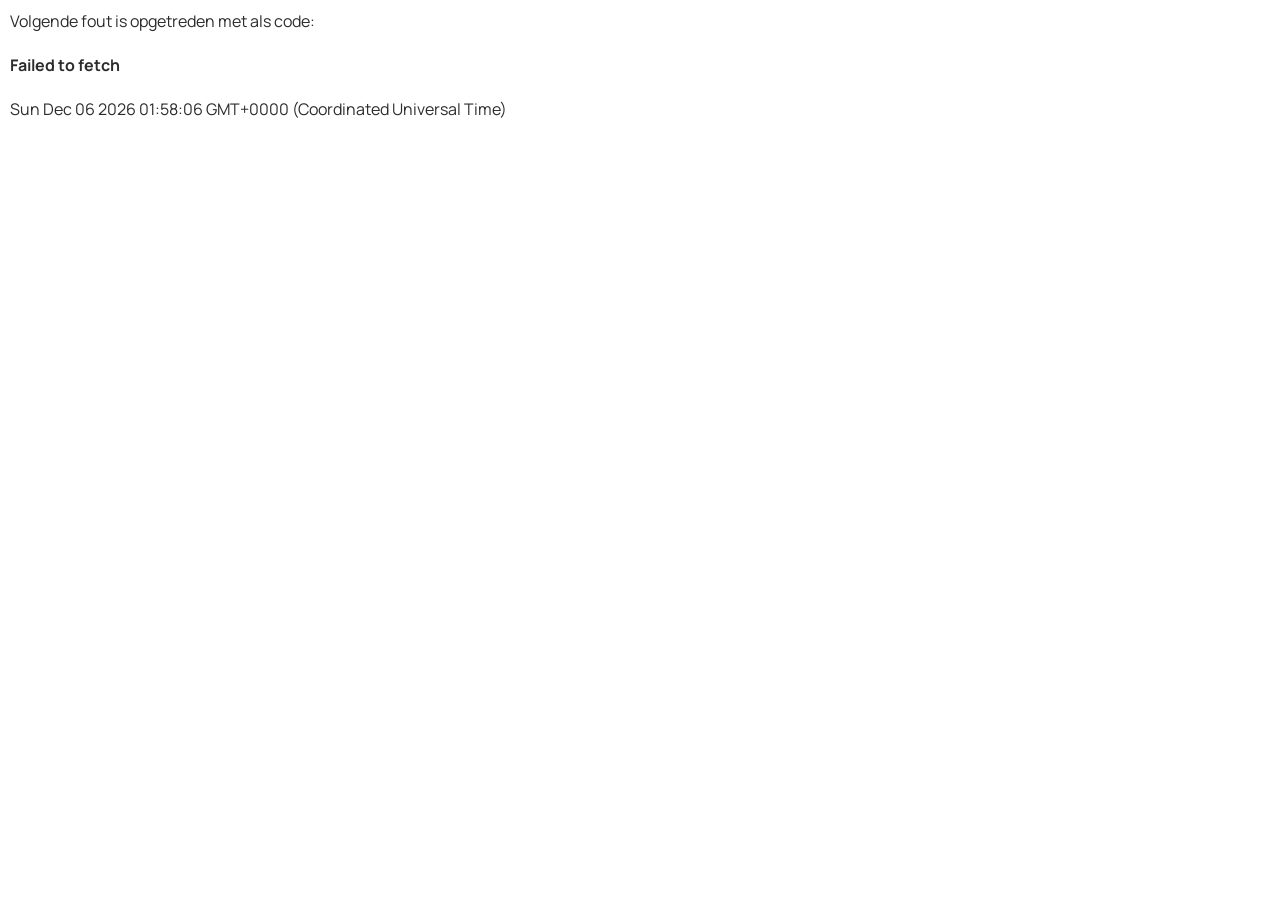
==== main.html @ 2ec8a3ab "first commit" ====
<!DOCTYPE html>
<html lang="en">
<head>
  <meta charset="UTF-8">
  <meta name="viewport" content="width=device-width, initial-scale=1.0">

  <!-- Fonts -->
  <link rel="preconnect" href="https://fonts.googleapis.com">
  <link rel="preconnect" href="https://fonts.gstatic.com" crossorigin>
  <link href="https://fonts.googleapis.com/css2?family=Manrope:wght@200..800&family=Nunito+Sans:ital,opsz,wght@0,6..12,200..1000;1,6..12,200..1000&display=swap" rel="stylesheet">
  <link href="https://fonts.googleapis.com/css2?family=Anta&display=swap" rel="stylesheet">
  <link href="https://fonts.googleapis.com/css2?family=Bitcount+Prop+Double:wght@100..900&display=swap" rel="stylesheet">

  <!-- CSS -->
  <link rel="stylesheet" href="./css/main.css">
  <link rel="stylesheet" href="./css/loader.css">

  <title>Explo Art</title>
</head>

<body>

  <button id="btn-arrow-up" aria-label="Arrow Up" title="Arrow Up">
    <svg viewBox="0 0 24 24" fill="none" stroke="currentColor" stroke-width="2"
        stroke-linecap="round" stroke-linejoin="round">
      <path d="M12 19V5" />       <!-- vertical line of the arrow -->
      <path d="M5 12l7-7 7 7" /> <!-- arrowhead -->
    </svg>
  </button>

  <button id="btn-arrow-down" aria-label="Arrow Down" title="Arrow Down">
    <svg viewBox="0 0 24 24" fill="none" stroke="currentColor" stroke-width="2"
        stroke-linecap="round" stroke-linejoin="round">
      <path d="M12 5v14" />        <!-- vertical line of the arrow -->
      <path d="M19 12l-7 7-7-7" /> <!-- arrowhead -->
    </svg>
  </button>

  <!--div class="loader-container">
    <div class="loader"></div>
  </div-->

  <div class="loader-container">
    <div class="loader">
      <div class="explo">EXPLO</div>
      <div class="sweep"></div>
      <div class="app-art">
        <span>APP</span>
        <span>ART</span>
      </div>
    </div>
  </div>

  <h1>Explo App</h1>

   <details>
   
      <summary>Lesverschuivingen</summary>
   </details>

  <details>
   
      <summary>Toezichten</summary>


    <div class="supervision-intro">
      <label>Bijgewerkt</label>
      <div id="supervision-update"></div>
      <label>Zoek naam</label>
      <div>
        <select id="supervision-teacher">
          <option value="" selected></option>
        </select>
        <button>
          <svg width="24" height="24" viewBox="0 0 24 24" fill="none">
            <path d="M3 6H21" stroke="black" stroke-width="2"/>
            <rect x="6" y="6" width="12" height="14" rx="2" stroke="black" stroke-width="2"/>
          </svg>
        </button>
      </div>
      <label>Alle dagen</label>
      <input type="checkbox" id="supervision-day">
    </div>

  
    
    <div class="table-container">
      <table id="supervision-table">
        <thead>
          <tr>
            <th></th>
            <th>Maandag</th>
            <th>Dinsdag</th>
            <th>Woensdag</th>
            <th>Donderdag</th>
            <th>Vrijdag</th>
          
          </tr>
        </thead>
        <tbody>
          <tr>
            <th><div>08:15 - 08:30</div><div>inkomhal</div></th><td id="A1"></td><td id="B1"></td><td id="C1"></td><td id="D1"></td><td id="E1"></td>
          </tr>
          <tr>
            <th><div>10:10 - 10:25</div><div>speeltijd</div></th><td id="A2"></td><td id="B2"></td><td id="C2"></td><td id="D2"></td><td id="E2"></td>
          </tr>
          <tr>
            <th><div>12:05 - 12:30</div><div>lunch 1e jaar</div></th><td id="A3"></td><td id="B3"></td><td id="C3"></td><td id="D3"></td><td id="E3"></td>
          </tr>
          <tr>
            <th><div>12:05 - 12:30</div><div>lunch 2e jaar</div></th><td id="A4"></td><td id="B4"></td><td id="C4"></td><td id="D4"></td><td id="E4"></td>
          </tr>
          <tr>
            <th><div>12:30 - 12:55</div><div>speeltijd</div></th><td id="A5"></td><td id="B5"></td><td id="C5"></td><td id="D5"></td><td id="E5"></td>
          </tr>
          <tr>
            <th><div>14:35 - 14:50</div><div>speeltijd</div></th><td id="A6"></td><td id="B6"></td><td id="C6"></td><td id="D6"></td><td id="E6"></td>
          </tr>
        </tbody>
      </table>
    </div>
  </details>

  

  <script src="./js/main.js"></script>
  <script src="./js/supervision.js"></script>
</body>
</html>
---- css/main.css ----
:root {
  --pinkVeryLight: rgb(255, 245, 253); /* dots loader */
  --pinkVeryLightOverlay: rgba(250, 216, 233,0.5); /*button background */
  --pinkLightOverlay: rgba(220, 210, 218,0.5); /* button background:active */
  --pinkKH: rgb(214,7,92); /* titles */
  --pinkKHOverlay: rgba(214,7,92,0.7); /* arrow button */
  --green: rgb(46, 153, 114); /* replaced */ 
  --greyVeryDark: rgb(45, 43, 44); /* text */
  --greyVeryDarkOverlay: rgba(45,43,44,0.8); /* loader overlay */
  --greyKH: rgb(144,142,143); /* background th and 1st column, borders table,striped */
  --electricBlue: rgb(0, 102, 255);
  --black: rgb(0, 0, 0);
  --white: rgb(255,255,255)
}

/* rgb(214,7,92) */
/*rgb(144,142,143) */

* {
  overscroll-behavior: none; /* no refreshing */
  box-sizing: border-box;
  margin: 0;
  padding: 0;
}

html {
  margin: 0;
  padding: 0;
  height: 100%;
}

body {
  font-family: 'Manrope', sans-serif;
  font-size: 0.9 rem;
  color: var(--greyVeryDark);
  background: var(--white);
  margin: 0;
  padding: 10px;
 
}

button {
  position: fixed; 
  z-index: 400;
  background: var(--pinkVeryLightOverlay);
  border: none;
  border-radius: 8px; 
  padding: 10px; 
  cursor: pointer; 
  display: inline-flex; 
  align-items: center; 
  justify-content: center;

}

button svg {
  width: 20px;
  height: 20px;
  color: var(--pinkKHOverlay);
  pointer-events: none;
}

button svg * {
  pointer-events: none;
}

#btn-arrow-up {
  bottom: 65px;           
  right: 20px; 
 
}

#btn-arrow-down {
  bottom: 15px;            
  right: 20px; 
  
}

button:active {
  background: var(--pinkLightOverlay);
  transform: scale(0.95); 
}



summary {

  color: var(--pinkKH);
  font-size: 1.2rem;
  font-weight: 800;
  margin-bottom: 30px;
}



.supervision-intro {
  display: grid;
  grid-template-columns: max-content 1fr;
  gap: 10px 15px;
  align-items: center;       /* verticale uitlijning */
  justify-items: start;      /* **alles links uitlijnen** */
  margin-bottom: 30px;
}

.teacher-container {
  margin-bottom: 15px;
}

.teacher-container {
  display: flex;
  align-items: baseline;       /* vertically align label and select */
  gap: 10px;                 /* small space between them */
  width: 100%;               /* full width of parent container */
  margin-bottom: 15px;
}

.teacher-container label {
  white-space: nowrap;       /* prevent label from wrapping */
  flex: 0 0 auto;            /* keep label natural width */
}

select {
/*.teacher-container select {*/
  flex: 1;                   /* take up remaining space */
  min-width: 0;              /* important: prevents overflow in some browsers */
   margin-top: 5px;
  padding: 5px;
  width: 100%;
  font-family: 'Manrope', sans-serif;
  font-size: 1rem;
  color: var(--greyVeryDark);
  background: var(--white);
  border: solid 1px var(--greyKH);
  border-radius: 3px;
  box-shadow: inset 0 1px 3px grey;
 
}


/* Responsive container */
.table-container {
  overflow-x: auto;
  overflow-y: hidden;
  -webkit-overflow-scrolling: touch; /* smooth scroll on iOS */
}

table {
  border-collapse: separate;
  border-spacing: 3px;
  margin: -3px; /* om de spacing rond de tabel weg te doen */
  width: max-content;
  table-layout: fixed;
}

th, td {
  width: 120px;
  min-width: 120px;
  max-width: 120px;
  vertical-align: top;
  text-align: left;
  padding: 5px;             /* optional spacing */
  border: 1px solid var(--greyKH);
  border-radius: 5px;
}


/* Sticky header row */
thead th {
  position: sticky;
  top: 0;
  font-weight: 400;
  background: var(--pinkVeryLight);
  color: var(--pinkKHOverlay);
  z-index: 2;
}

/* Sticky first column */
tbody th {
  position: sticky;
  
  /*min-width: 112px;*/
  left: 0;
  font-weight: 400;
   background: var(--pinkVeryLight);
  color: var(--pinkKHOverlay);
  z-index: 1;

}




/* Sticky top-left corner */
thead th:first-child {
  position: sticky;
  left: 0;
  z-index: 3;
}



.info-container > h3 {
  margin-bottom: 10px;
  color: var(--pinkKH);
  font-weight: 700;
}

.info-container > h4 {
  margin-bottom: 10px;
  color: var(--greyKH);
  font-weight: 700;
}

.info-container ul {
   list-style-position: outside; /* bullet outside the text block */
  padding-left: 20px;
  margin-bottom: 10px;
 
}

.info-container li {
  padding-left: 10px;
 /* margin-bottom: 10px; */
}

/* colouring table */



div.selected-name,
div.selected-name > span.replaced {
  color: var(--electricBlue);
  font-weight: 700;
}

.striped {
  text-decoration: line-through;
  color: var(--greyKH);
}

.replaced {
  color: var(--green);
}


.highlighted {
  color: var(--black);
  font-weight: 700
}

.highlighted-blue {
  color: var(--electricBlue); 
  /*font-weight: 700 */
}
---- css/loader.css ----
* { margin:0; padding:0; box-sizing:border-box; }

.loader-container {
  z-index: 1000;
  position: fixed;
  top:0; left:0;
  width:100vw;
  height:100vh;
  display:flex;
  flex-direction:column;
  justify-content:center;
  align-items:center;
  background: white;
  /*background: radial-gradient(circle at 50% 40%, #14020a 0%, #0a0105 60%, #000 100%);*/
  font-family: 'Bitcount Prop Double', sans-serif;
  /*font-family: 'Anta', sans-serif;*/
  overflow:hidden;
  color:#fff;
}

.loader-container::before {
  content:"";
  position:absolute;
  width:200%;
  height:200%;
  z-index:-2;
}


/* Shadow behind all words */
.loader-container::after {
  content:"EXPLO APP";
  position:absolute;
  top:50%;
  left:50%;
  transform: translate(-50%,-50%);
  color: rgba(214,7,92,0.5);
  filter: blur(20px);
  opacity:0.5;
  z-index:-2;
}

/* Loader words */
.loader {
  display:flex;
  flex-direction:column;
  align-items:center;
  gap:1rem;
  position:relative;
  z-index:1;
  text-align:center;
}

.loader .explo,
.loader .app-art {
  font-size: clamp(4rem, 12vw, 8rem);
  font-weight:300;
  text-transform:uppercase;
  color:#fff;
  position:relative;
  z-index:1;
  animation: pulseShadow 2s ease-in-out infinite;
}

/* Pulserende shadow via text-shadow */
@keyframes pulseShadow {
  0%,100% {
    text-shadow: 
      0 0 0.1vw rgba(214,7,92,0.4),
      0 0 0.4vw rgba(214,7,92,0.3),
      0 0 0.7vw rgba(214,7,92,0.2);
  }
  50% {
    text-shadow: 
      0 0 0.2vw rgba(214,7,92,0.5),
      0 0 0.6vw rgba(214,7,92,0.4),
      0 0 0.8vw rgba(214,7,92,0.3);
      
  }
}

/* APP/ART overlappende spans, gecentreerd */
.loader .app-art {
  position: relative;
  width: max-content;
  height:1em; 
}

.loader .app-art span {
  position:absolute;
  top:0;
  left:50%;
  transform: translateX(-50%);
  width:auto;
  text-align:center;
  opacity:0;
  animation: fadeSwap 4s infinite;
  color:#fff;
  z-index:1;
}

.loader .app-art span:nth-child(1) { animation-delay: 0s; }
.loader .app-art span:nth-child(2) { animation-delay: 2s; }

@keyframes fadeSwap {
  0%,50%,100% { opacity:0; }
  25% { opacity:1; }
}

/* Sweep full screen tussen woorden */
.loader .sweep {
  position:relative;
  width:100vw;
  height:3px;
  margin:0.5rem 0;
  overflow:hidden;
  z-index:0;
}

.loader .sweep::before {
  content:"";
  position:absolute;
  top:0;
  left:0;
  width:100vw;
  height:100%;
  background: linear-gradient(
    90deg,
    transparent,
    rgba(214,7,92,0.8),
    rgba(214,7,92,0.5),
    rgba(214,7,92,0.8),
    transparent
  );
  animation: sweep 2s linear infinite;
  filter: blur(4px);
}

@keyframes sweep {
  0%   { transform: translateX(-100vw); }
  100% { transform: translateX(100vw); }
}
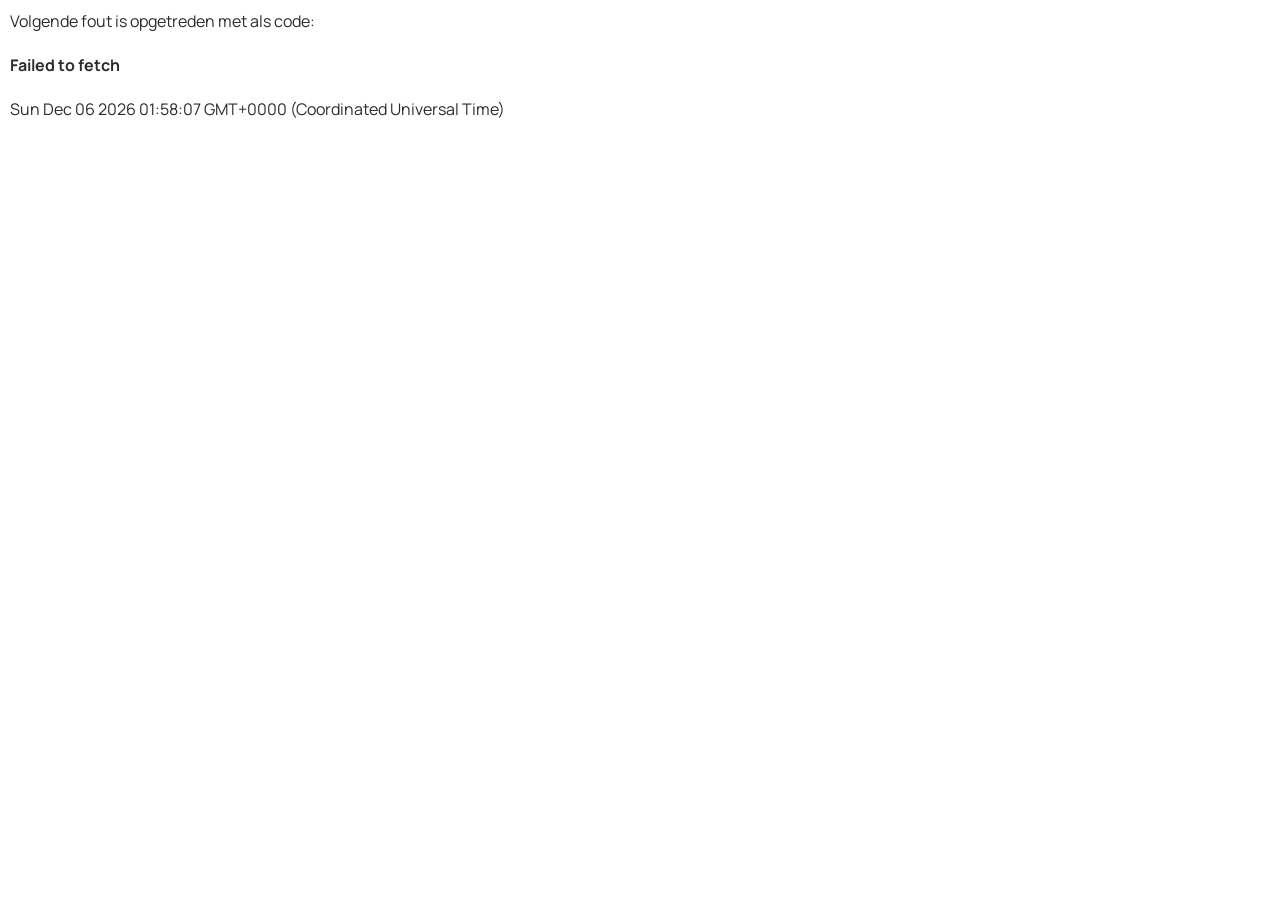
==== commit 269a44f7: "Buttons to awesomefonts" ====
--- a/main.html
+++ b/main.html
@@ -3,6 +3,11 @@
 <head>
   <meta charset="UTF-8">
   <meta name="viewport" content="width=device-width, initial-scale=1.0">
+
+
+  <!-- Icons -->
+  <link rel="stylesheet" href="https://cdnjs.cloudflare.com/ajax/libs/font-awesome/6.5.1/css/all.min.css">
+
 
   <!-- Fonts -->
   <link rel="preconnect" href="https://fonts.googleapis.com">
@@ -20,20 +25,16 @@
 
 <body>
 
-  <button id="btn-arrow-up" aria-label="Arrow Up" title="Arrow Up">
-    <svg viewBox="0 0 24 24" fill="none" stroke="currentColor" stroke-width="2"
-        stroke-linecap="round" stroke-linejoin="round">
-      <path d="M12 19V5" />       <!-- vertical line of the arrow -->
-      <path d="M5 12l7-7 7 7" /> <!-- arrowhead -->
-    </svg>
+ 
+
+  <button id="btn-arrow-up" class="btn-arrows">
+    <i class="fa-solid fa-arrow-up"></i>
   </button>
 
-  <button id="btn-arrow-down" aria-label="Arrow Down" title="Arrow Down">
-    <svg viewBox="0 0 24 24" fill="none" stroke="currentColor" stroke-width="2"
-        stroke-linecap="round" stroke-linejoin="round">
-      <path d="M12 5v14" />        <!-- vertical line of the arrow -->
-      <path d="M19 12l-7 7-7-7" /> <!-- arrowhead -->
-    </svg>
+
+
+  <button id="btn-arrow-down" class="btn-arrows">
+    <i class="fa-solid fa-arrow-down"></i>
   </button>
 
   <!--div class="loader-container">
@@ -64,21 +65,20 @@
 
 
     <div class="supervision-intro">
-      <label>Bijgewerkt</label>
+      <label for="supervision-update">Bijgewerkt</label>
       <div id="supervision-update"></div>
-      <label>Zoek naam</label>
-      <div>
+
+      <label for="supervision-teacher">Zoek naam</label>
+      <div id="supervision-teacher-container">
         <select id="supervision-teacher">
           <option value="" selected></option>
         </select>
         <button>
-          <svg width="24" height="24" viewBox="0 0 24 24" fill="none">
-            <path d="M3 6H21" stroke="black" stroke-width="2"/>
-            <rect x="6" y="6" width="12" height="14" rx="2" stroke="black" stroke-width="2"/>
-          </svg>
+          <i class="fa-regular fa-trash-can"></i>
         </button>
       </div>
-      <label>Alle dagen</label>
+
+      <label for="supervision-day">Alle dagen</label>
       <input type="checkbox" id="supervision-day">
     </div>
 
--- a/css/main.css
+++ b/css/main.css
@@ -42,20 +42,35 @@
 }
 
 button {
+  width: 40px;
+  height: 40px;
+  display: flex;             /* use flexbox */
+  align-items: center;       /* vertical center */
+  justify-content: center;   /* horizontal center */
+  font-size: large;
+  border: none;
+  background: none;
+  border-radius: 8px;
+  cursor: pointer; 
+  padding: 0
+
+}
+
+button.btn-arrows {
   position: fixed; 
   z-index: 400;
   background: var(--pinkVeryLightOverlay);
   border: none;
-  border-radius: 8px; 
   padding: 10px; 
-  cursor: pointer; 
-  display: inline-flex; 
-  align-items: center; 
-  justify-content: center;
-
-}
-
-button svg {
+
+}
+
+button.btn-arrows i {
+  color: var(--pinkKHOverlay);
+  pointer-events: none;
+}
+
+/*button svg {
   width: 20px;
   height: 20px;
   color: var(--pinkKHOverlay);
@@ -64,7 +79,7 @@
 
 button svg * {
   pointer-events: none;
-}
+}*/
 
 #btn-arrow-up {
   bottom: 65px;           
@@ -79,8 +94,12 @@
 }
 
 button:active {
+  transform: scale(0.95); 
+}
+
+button.btn-arrows:active {
   background: var(--pinkLightOverlay);
-  transform: scale(0.95); 
+
 }
 
 
@@ -99,33 +118,30 @@
   display: grid;
   grid-template-columns: max-content 1fr;
   gap: 10px 15px;
-  align-items: center;       /* verticale uitlijning */
-  justify-items: start;      /* **alles links uitlijnen** */
+  align-items: center;
   margin-bottom: 30px;
 }
 
-.teacher-container {
-  margin-bottom: 15px;
-}
-
-.teacher-container {
-  display: flex;
-  align-items: baseline;       /* vertically align label and select */
-  gap: 10px;                 /* small space between them */
-  width: 100%;               /* full width of parent container */
-  margin-bottom: 15px;
-}
-
-.teacher-container label {
-  white-space: nowrap;       /* prevent label from wrapping */
-  flex: 0 0 auto;            /* keep label natural width */
+#supervision-teacher-container {
+  display: grid;
+  grid-template-columns: 1fr auto;
+  gap: 8px;
+   width: 100%;  
+}
+
+#supervision-teacher-container > select {
+  width: 100%;
+  min-width: 0; 
+}
+
+#supervision-day {
+  justify-self: start;  /* left-align the checkbox */
 }
 
 select {
 /*.teacher-container select {*/
   flex: 1;                   /* take up remaining space */
   min-width: 0;              /* important: prevents overflow in some browsers */
-   margin-top: 5px;
   padding: 5px;
   width: 100%;
   font-family: 'Manrope', sans-serif;
@@ -138,6 +154,7 @@
  
 }
 
+in
 
 /* Responsive container */
 .table-container {
